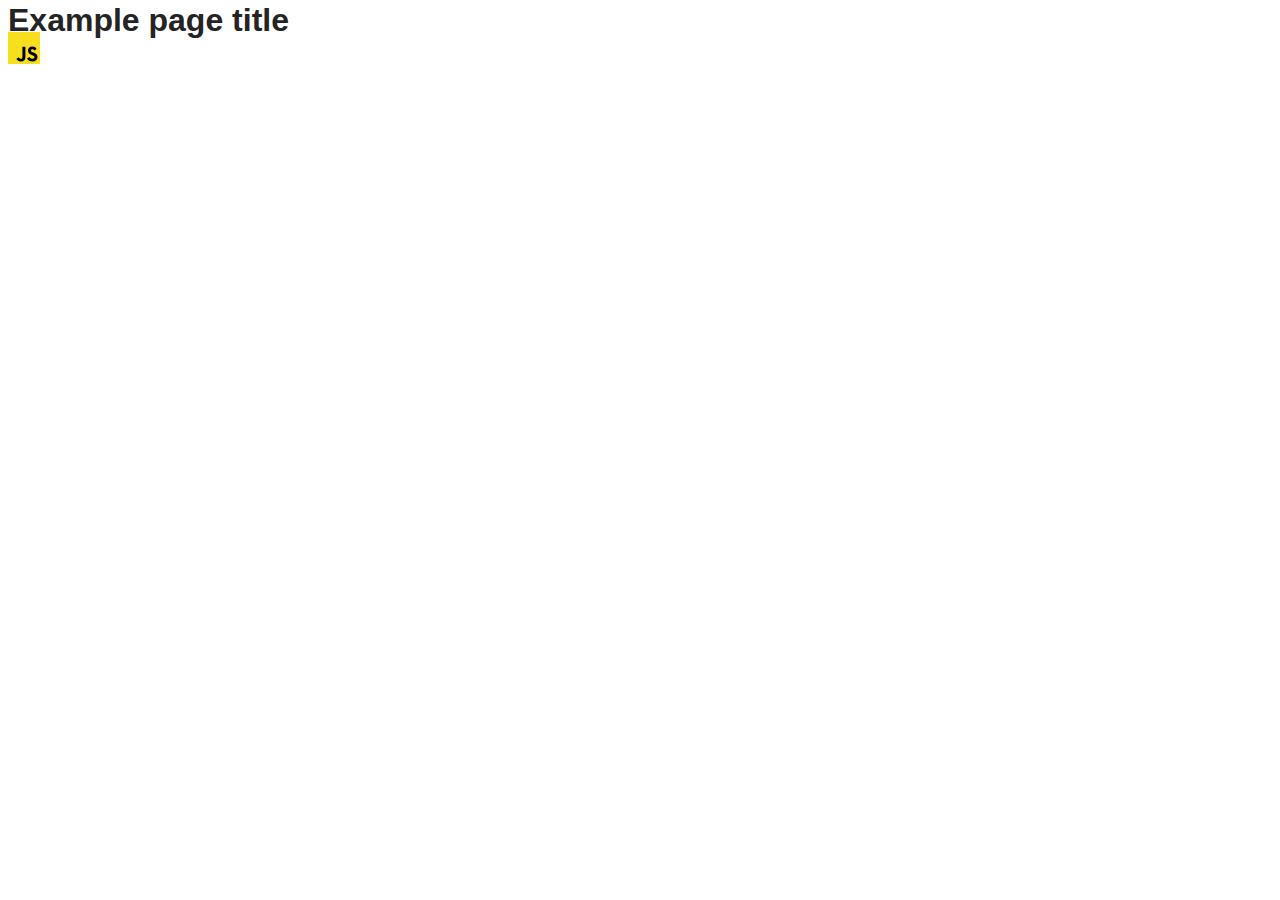
==== src/index.html @ f4697a18 "Initial commit" ====
<!DOCTYPE html>
<html lang="en">
  <head>
    <meta charset="UTF-8" />
    <link rel="icon" type="image/svg+xml" href="/favicon.svg" />
    <meta name="viewport" content="width=device-width, initial-scale=1.0" />
    <title>Vanilla App Template</title>
    <link rel="stylesheet" href="./css/styles.css" />
  </head>
  <body>
    <load ="partials/header.html" />

    <section>
      <h1>Example page title</h1>
      <!-- Path to images as from index.html file -->
      <img src="./img/javascript.svg" alt="" />
    </section>

    <!-- Loads the specified .html file -->
    <load ="partials/vite-promo.html" />

    <script type="module" src="./main.js"></script>
  </body>
</html>
---- src/css/styles.css ----
/**
  |============================
  | include css partials with
  | default @import url()
  |============================
*/
@import url('./reset.css');
@import url('./vite-promo.css');
@import url('./header.css');

:root {
  font-family: Inter, Avenir, Helvetica, Arial, sans-serif;
  font-size: 16px;
  line-height: 24px;
  font-weight: 400;

  color: #242424;
  background-color: rgba(255, 255, 255, 0.87);

  font-synthesis: none;
  text-rendering: optimizeLegibility;
  -webkit-font-smoothing: antialiased;
  -moz-osx-font-smoothing: grayscale;
  -webkit-text-size-adjust: 100%;
}
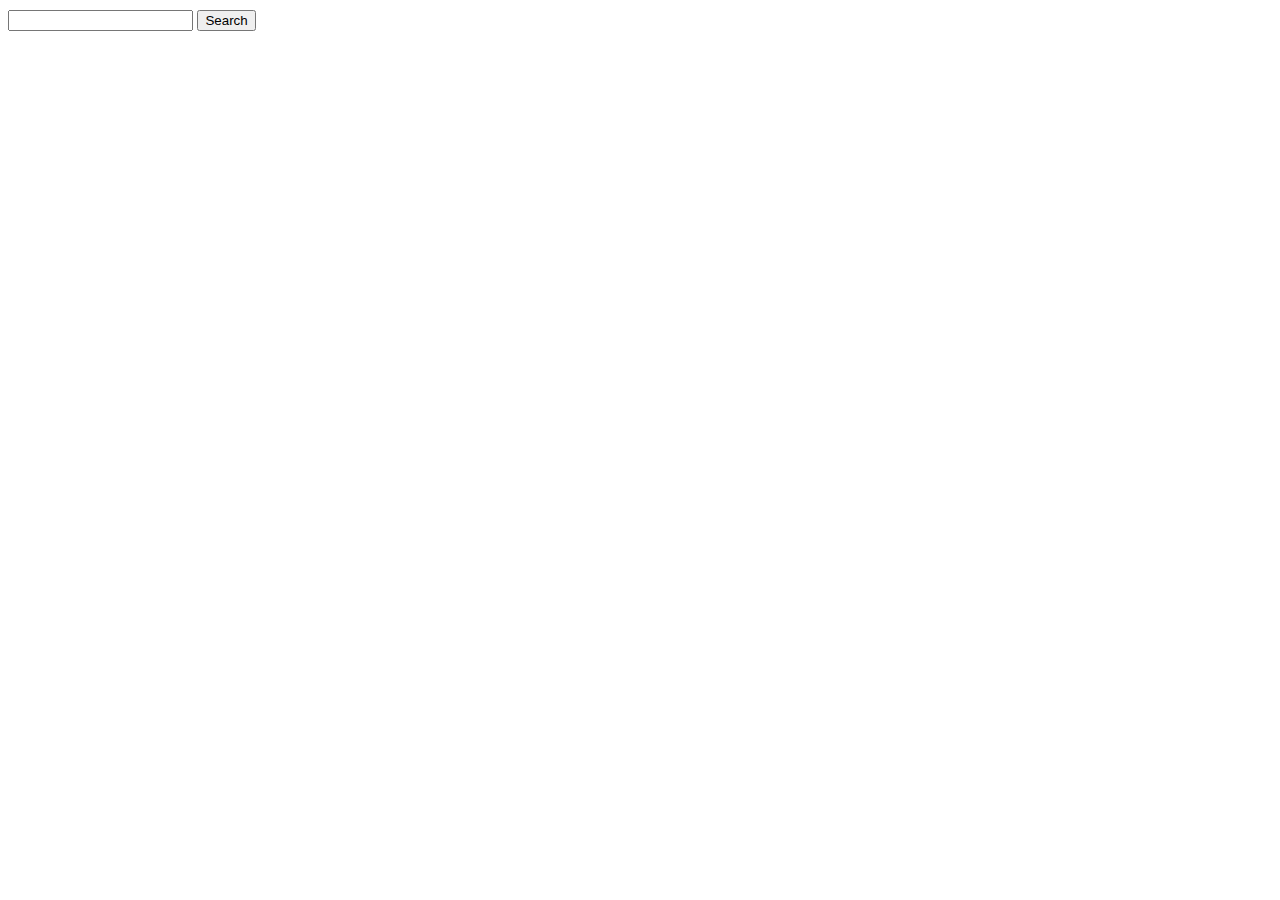
==== commit b84adc57: "addComit0" ====
--- a/src/index.html
+++ b/src/index.html
@@ -2,23 +2,18 @@
 <html lang="en">
   <head>
     <meta charset="UTF-8" />
-    <link rel="icon" type="image/svg+xml" href="/favicon.svg" />
     <meta name="viewport" content="width=device-width, initial-scale=1.0" />
-    <title>Vanilla App Template</title>
+    <title>goit-js-hw-11</title>
     <link rel="stylesheet" href="./css/styles.css" />
   </head>
   <body>
-    <load ="partials/header.html" />
-
-    <section>
-      <h1>Example page title</h1>
-      <!-- Path to images as from index.html file -->
-      <img src="./img/javascript.svg" alt="" />
-    </section>
-
-    <!-- Loads the specified .html file -->
-    <load ="partials/vite-promo.html" />
-
-    <script type="module" src="./main.js"></script>
+    <form class="formForInput">
+      <input class="inputOfWords" name="animal" />
+      <button class="buttonForInput">Search</button>
+    </form>
+    <div class="areaForLoader"></div>
+    <ul class="userList gallery"></ul>
+    <script type="module" src="./main.js" defer></script>
+    <!--<script type="module src="./js/pixabay-api.js" defer></script>-->
   </body>
 </html>
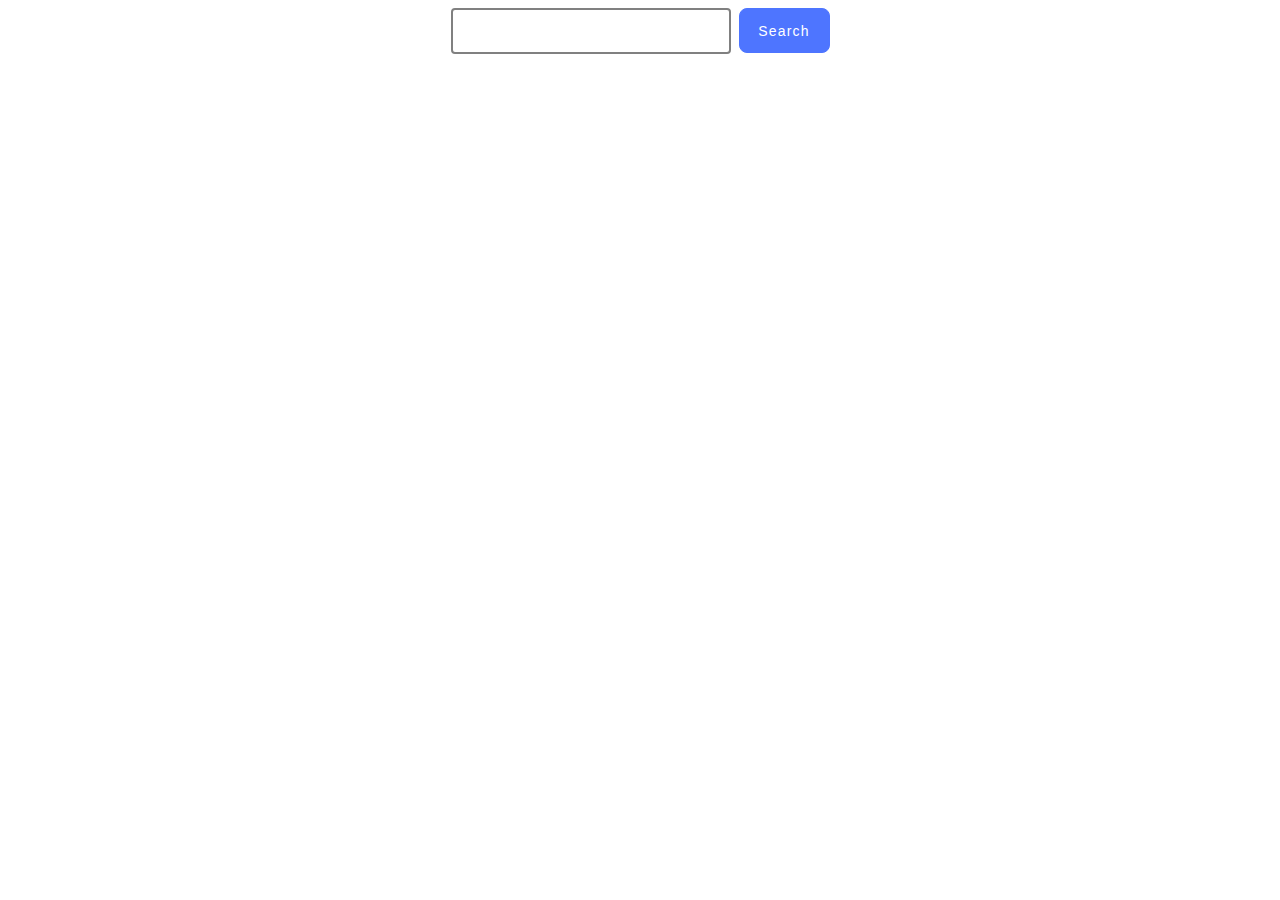
==== commit f905f881: "addcomit1" ====
--- a/src/index.html
+++ b/src/index.html
@@ -14,6 +14,6 @@
     <div class="areaForLoader"></div>
     <ul class="userList gallery"></ul>
     <script type="module" src="./main.js" defer></script>
-    <!--<script type="module src="./js/pixabay-api.js" defer></script>-->
+    <!--<script type="module" src="./js/pixabay-api.js" defer></script>-->
   </body>
 </html>
--- a/src/css/styles.css
+++ b/src/css/styles.css
@@ -23,3 +23,153 @@
   -moz-osx-font-smoothing: grayscale;
   -webkit-text-size-adjust: 100%;
 }
+
+.formForInput {
+  gap: 8px;
+  display: flex;
+  justify-content: center;
+}
+
+.inputOfWords {
+  height: 40px;
+  width: 272px;
+  border-radius: 4px;
+  border: 2px grey solid;
+}
+
+.inputOfWords:hover {
+  border: 2px black solid;
+}
+
+.inputOfWords:focus {
+  outline: none;
+  border: 2px blue solid;
+  border-color: blue;
+}
+
+.buttonForInput {
+  height: 45px;
+  width: 91px;
+  border-radius: 8px;
+  background-color: #4E75FF;
+  border: 1px #4E75FF solid;
+  color: white;
+  font-size: 14px;
+  letter-spacing: 1.2px;
+}
+
+.buttonForInput:hover {
+  background-color: #6C8CFF;
+  border: 1px #6C8CFF solid;
+}
+
+.blockForAllElements {
+  width: calc((100% / 5) - 20px);
+  border: 1px black solid;
+  margin-top: 25px;
+  box-sizing: border-box;
+}
+
+.userList {
+  display: flex;
+  flex-direction: row;
+  flex-wrap: wrap;
+  justify-content: space-between;
+  gap: 10px;
+}
+
+.divForDescription {
+  display: flex;
+  flex-direction: row;
+}
+
+.blockOfInfo {
+  margin: 0 auto;
+}
+
+.imgOfUser {
+  height: 152px;
+    width: 100%;
+    box-sizing: border-box;
+}
+
+.block {
+  height: 48px;
+  width: 25%;
+}
+
+.title {
+  display: flex;
+  justify-content: center;
+  font-size: 10px;
+  font-weight: bold;
+}
+
+.info {
+  display: flex;
+  justify-content: center;
+  font-size: 12px;
+}
+
+.loader {
+  width: 48px;
+  height: 48px;
+  border: 2px solid #FFF;
+  border-radius: 50%;
+  display: block;
+  position: fixed;
+  top: 50%;
+  left: 50%;
+  transform: translate(-50%, -50%);
+  z-index: 9999;
+  animation: rotation 1s linear infinite;
+}
+
+.loader::after,
+.loader::before {
+  content: '';
+  box-sizing: border-box;
+  position: absolute;
+  left: 0;
+  top: 0;
+  background: #FF3D00;
+  width: 6px;
+  height: 6px;
+  transform: translate(150%, 150%);
+  border-radius: 50%;
+}
+
+.loader::before {
+  left: auto;
+  top: auto;
+  right: 0;
+  bottom: 0;
+  transform: translate(-150%, -150%);
+}
+
+@keyframes rotation {
+  0% {
+    transform: rotate(0deg);
+  }
+
+  100% {
+    transform: rotate(360deg);
+  }
+}
+
+.buttonForLoad {
+  height: 45px;
+  width: 100px;
+  border-radius: 8px;
+  background-color: #4E75FF;
+  border: 1px #4E75FF solid;
+  color: white;
+  font-size: 14px;
+  letter-spacing: 1.2px;
+  margin: 0 auto;
+}
+
+.buttonForLoad:hover {
+  background-color: #6C8CFF;
+  border: 1px #6C8CFF solid;
+}